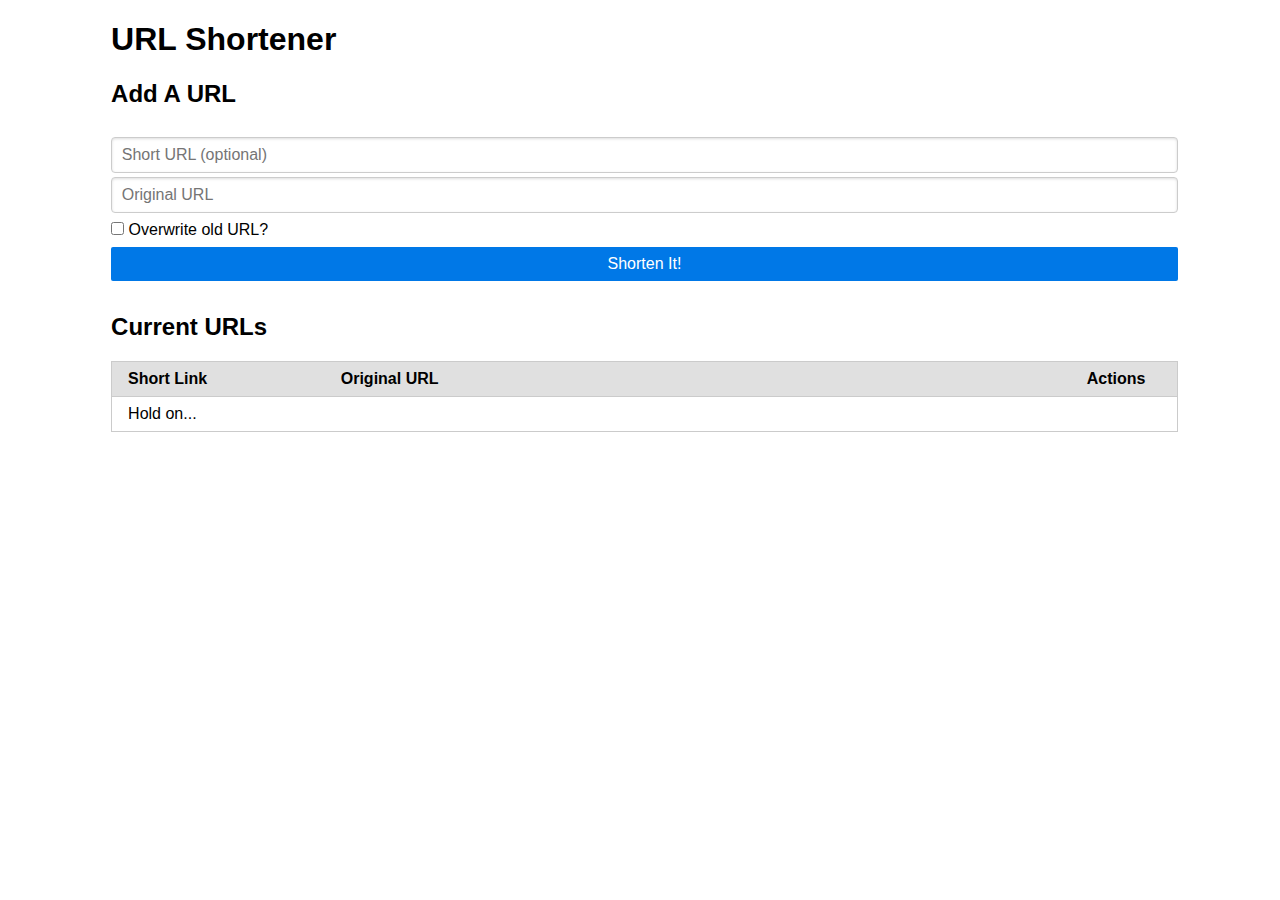
==== static/shorten.html @ 64aa6ba8 "Add SPA link manager" ====
<!DOCTYPE html>
<html>
    <head>
        <title>The URL Shortener</title>
        <link rel="stylesheet" href="/static/pure.min.css" />
    </head>
    <body>
        <div class="pure-u-2-24"></div>
        <div class="pure-u-20-24">
            <h1>URL Shortener</h1>
            <form id="form-shorten-url" class="pure-form pure-form-stacked">
                <h2>Add A URL</h2>
                <fieldset>
                    <input class="pure-input-1" type="text" name="short" placeholder="Short URL (optional)" />
                    <input class="pure-input-1" type="url" name="long" placeholder="Original URL" required />
                    <label for="overwrite" class="pure-checkbox">
                        <input class="form-control" type="checkbox" name="overwrite" /> Overwrite old URL?
                    </label>
                <input class="pure-button pure-button-primary pure-input-1" type="submit" value="Shorten It!" />
                </fieldset>
            </form>
            <div>
                <h2>Current URLs</h2>
                <table id="current-urls" class="pure-table pure-table-horizontal" style="width: 100%">
                    <col width="20%" />
                    <col width="70%" />
                    <col width="10%" />
                    <thead>
                        <tr>
                            <th>Short Link</th>
                            <th>Original URL</th>
                            <th>Actions</th>
                        </tr>
                    </thead>
                    <tbody id="current-urls-data">
                        <tr>
                            <td colspan="3">Hold on...</td>
                        </tr>
                    </tbody>
                </table>
            </div>
        </div>
        <div class="pure-u-2-24"></div>
        <script type="text/javascript" src="/static/app.js"></script>
    </body>
</html>
---- static/pure.min.css ----
/*!
Pure v1.0.0
Copyright 2013 Yahoo!
Licensed under the BSD License.
https://github.com/yahoo/pure/blob/master/LICENSE.md
*/
/*!
normalize.css v^3.0 | MIT License | git.io/normalize
Copyright (c) Nicolas Gallagher and Jonathan Neal
*/
/*! normalize.css v3.0.3 | MIT License | github.com/necolas/normalize.css */.pure-button:focus,a:active,a:hover{outline:0}.pure-table,table{border-collapse:collapse;border-spacing:0}html{font-family:sans-serif;-ms-text-size-adjust:100%;-webkit-text-size-adjust:100%}body{margin:0}article,aside,details,figcaption,figure,footer,header,hgroup,main,menu,nav,section,summary{display:block}audio,canvas,progress,video{display:inline-block;vertical-align:baseline}audio:not([controls]){display:none;height:0}[hidden],template{display:none}a{background-color:transparent}abbr[title]{border-bottom:1px dotted}b,optgroup,strong{font-weight:700}dfn{font-style:italic}h1{font-size:2em;margin:.67em 0}mark{background:#ff0;color:#000}small{font-size:80%}sub,sup{font-size:75%;line-height:0;position:relative;vertical-align:baseline}sup{top:-.5em}sub{bottom:-.25em}img{border:0}svg:not(:root){overflow:hidden}figure{margin:1em 40px}hr{box-sizing:content-box;height:0}pre,textarea{overflow:auto}code,kbd,pre,samp{font-family:monospace,monospace;font-size:1em}button,input,optgroup,select,textarea{color:inherit;font:inherit;margin:0}.pure-button,input{line-height:normal}button{overflow:visible}button,select{text-transform:none}button,html input[type=button],input[type=reset],input[type=submit]{-webkit-appearance:button;cursor:pointer}button[disabled],html input[disabled]{cursor:default}button::-moz-focus-inner,input::-moz-focus-inner{border:0;padding:0}input[type=checkbox],input[type=radio]{box-sizing:border-box;padding:0}input[type=number]::-webkit-inner-spin-button,input[type=number]::-webkit-outer-spin-button{height:auto}input[type=search]{-webkit-appearance:textfield;box-sizing:content-box}.pure-button,.pure-form input:not([type]),.pure-menu{box-sizing:border-box}input[type=search]::-webkit-search-cancel-button,input[type=search]::-webkit-search-decoration{-webkit-appearance:none}fieldset{border:1px solid silver;margin:0 2px;padding:.35em .625em .75em}legend,td,th{padding:0}legend{border:0}.hidden,[hidden]{display:none!important}.pure-img{max-width:100%;height:auto;display:block}.pure-g{letter-spacing:-.31em;text-rendering:optimizespeed;font-family:FreeSans,Arimo,"Droid Sans",Helvetica,Arial,sans-serif;display:-webkit-box;display:-webkit-flex;display:-ms-flexbox;display:flex;-webkit-flex-flow:row wrap;-ms-flex-flow:row wrap;flex-flow:row wrap;-webkit-align-content:flex-start;-ms-flex-line-pack:start;align-content:flex-start}@media all and (-ms-high-contrast:none),(-ms-high-contrast:active){table .pure-g{display:block}}.opera-only :-o-prefocus,.pure-g{word-spacing:-.43em}.pure-u,.pure-u-1,.pure-u-1-1,.pure-u-1-12,.pure-u-1-2,.pure-u-1-24,.pure-u-1-3,.pure-u-1-4,.pure-u-1-5,.pure-u-1-6,.pure-u-1-8,.pure-u-10-24,.pure-u-11-12,.pure-u-11-24,.pure-u-12-24,.pure-u-13-24,.pure-u-14-24,.pure-u-15-24,.pure-u-16-24,.pure-u-17-24,.pure-u-18-24,.pure-u-19-24,.pure-u-2-24,.pure-u-2-3,.pure-u-2-5,.pure-u-20-24,.pure-u-21-24,.pure-u-22-24,.pure-u-23-24,.pure-u-24-24,.pure-u-3-24,.pure-u-3-4,.pure-u-3-5,.pure-u-3-8,.pure-u-4-24,.pure-u-4-5,.pure-u-5-12,.pure-u-5-24,.pure-u-5-5,.pure-u-5-6,.pure-u-5-8,.pure-u-6-24,.pure-u-7-12,.pure-u-7-24,.pure-u-7-8,.pure-u-8-24,.pure-u-9-24{letter-spacing:normal;word-spacing:normal;vertical-align:top;text-rendering:auto;display:inline-block;zoom:1}.pure-g [class*=pure-u]{font-family:sans-serif}.pure-u-1-24{width:4.1667%}.pure-u-1-12,.pure-u-2-24{width:8.3333%}.pure-u-1-8,.pure-u-3-24{width:12.5%}.pure-u-1-6,.pure-u-4-24{width:16.6667%}.pure-u-1-5{width:20%}.pure-u-5-24{width:20.8333%}.pure-u-1-4,.pure-u-6-24{width:25%}.pure-u-7-24{width:29.1667%}.pure-u-1-3,.pure-u-8-24{width:33.3333%}.pure-u-3-8,.pure-u-9-24{width:37.5%}.pure-u-2-5{width:40%}.pure-u-10-24,.pure-u-5-12{width:41.6667%}.pure-u-11-24{width:45.8333%}.pure-u-1-2,.pure-u-12-24{width:50%}.pure-u-13-24{width:54.1667%}.pure-u-14-24,.pure-u-7-12{width:58.3333%}.pure-u-3-5{width:60%}.pure-u-15-24,.pure-u-5-8{width:62.5%}.pure-u-16-24,.pure-u-2-3{width:66.6667%}.pure-u-17-24{width:70.8333%}.pure-u-18-24,.pure-u-3-4{width:75%}.pure-u-19-24{width:79.1667%}.pure-u-4-5{width:80%}.pure-u-20-24,.pure-u-5-6{width:83.3333%}.pure-u-21-24,.pure-u-7-8{width:87.5%}.pure-u-11-12,.pure-u-22-24{width:91.6667%}.pure-u-23-24{width:95.8333%}.pure-u-1,.pure-u-1-1,.pure-u-24-24,.pure-u-5-5{width:100%}.pure-button{display:inline-block;zoom:1;white-space:nowrap;vertical-align:middle;text-align:center;cursor:pointer;-webkit-user-drag:none;-webkit-user-select:none;-moz-user-select:none;-ms-user-select:none;user-select:none}.pure-button::-moz-focus-inner{padding:0;border:0}.pure-button-group{letter-spacing:-.31em;text-rendering:optimizespeed}.opera-only :-o-prefocus,.pure-button-group{word-spacing:-.43em}.pure-button{font-family:inherit;font-size:100%;padding:.5em 1em;color:#444;color:rgba(0,0,0,.8);border:1px solid #999;border:transparent;background-color:#E6E6E6;text-decoration:none;border-radius:2px}.pure-button-hover,.pure-button:focus,.pure-button:hover{filter:alpha(opacity=90);background-image:-webkit-linear-gradient(transparent,rgba(0,0,0,.05) 40%,rgba(0,0,0,.1));background-image:linear-gradient(transparent,rgba(0,0,0,.05) 40%,rgba(0,0,0,.1))}.pure-button-active,.pure-button:active{box-shadow:0 0 0 1px rgba(0,0,0,.15) inset,0 0 6px rgba(0,0,0,.2) inset;border-color:#000\9}.pure-button-disabled,.pure-button-disabled:active,.pure-button-disabled:focus,.pure-button-disabled:hover,.pure-button[disabled]{border:none;background-image:none;filter:alpha(opacity=40);opacity:.4;cursor:not-allowed;box-shadow:none;pointer-events:none}.pure-button-hidden{display:none}.pure-button-primary,.pure-button-selected,a.pure-button-primary,a.pure-button-selected{background-color:#0078e7;color:#fff}.pure-button-group .pure-button{letter-spacing:normal;word-spacing:normal;vertical-align:top;text-rendering:auto;margin:0;border-radius:0;border-right:1px solid #111;border-right:1px solid rgba(0,0,0,.2)}.pure-button-group .pure-button:first-child{border-top-left-radius:2px;border-bottom-left-radius:2px}.pure-button-group .pure-button:last-child{border-top-right-radius:2px;border-bottom-right-radius:2px;border-right:none}.pure-form input[type=password],.pure-form input[type=email],.pure-form input[type=url],.pure-form input[type=date],.pure-form input[type=month],.pure-form input[type=time],.pure-form input[type=datetime],.pure-form input[type=datetime-local],.pure-form input[type=week],.pure-form input[type=tel],.pure-form input[type=color],.pure-form input[type=number],.pure-form input[type=search],.pure-form input[type=text],.pure-form select,.pure-form textarea{padding:.5em .6em;display:inline-block;border:1px solid #ccc;box-shadow:inset 0 1px 3px #ddd;border-radius:4px;vertical-align:middle;box-sizing:border-box}.pure-form input:not([type]){padding:.5em .6em;display:inline-block;border:1px solid #ccc;box-shadow:inset 0 1px 3px #ddd;border-radius:4px}.pure-form input[type=color]{padding:.2em .5em}.pure-form input:not([type]):focus,.pure-form input[type=password]:focus,.pure-form input[type=email]:focus,.pure-form input[type=url]:focus,.pure-form input[type=date]:focus,.pure-form input[type=month]:focus,.pure-form input[type=time]:focus,.pure-form input[type=datetime]:focus,.pure-form input[type=datetime-local]:focus,.pure-form input[type=week]:focus,.pure-form input[type=tel]:focus,.pure-form input[type=color]:focus,.pure-form input[type=number]:focus,.pure-form input[type=search]:focus,.pure-form input[type=text]:focus,.pure-form select:focus,.pure-form textarea:focus{outline:0;border-color:#129FEA}.pure-form input[type=file]:focus,.pure-form input[type=checkbox]:focus,.pure-form input[type=radio]:focus{outline:#129FEA auto 1px}.pure-form .pure-checkbox,.pure-form .pure-radio{margin:.5em 0;display:block}.pure-form input:not([type])[disabled],.pure-form input[type=password][disabled],.pure-form input[type=email][disabled],.pure-form input[type=url][disabled],.pure-form input[type=date][disabled],.pure-form input[type=month][disabled],.pure-form input[type=time][disabled],.pure-form input[type=datetime][disabled],.pure-form input[type=datetime-local][disabled],.pure-form input[type=week][disabled],.pure-form input[type=tel][disabled],.pure-form input[type=color][disabled],.pure-form input[type=number][disabled],.pure-form input[type=search][disabled],.pure-form input[type=text][disabled],.pure-form select[disabled],.pure-form textarea[disabled]{cursor:not-allowed;background-color:#eaeded;color:#cad2d3}.pure-form input[readonly],.pure-form select[readonly],.pure-form textarea[readonly]{background-color:#eee;color:#777;border-color:#ccc}.pure-form input:focus:invalid,.pure-form select:focus:invalid,.pure-form textarea:focus:invalid{color:#b94a48;border-color:#e9322d}.pure-form input[type=file]:focus:invalid:focus,.pure-form input[type=checkbox]:focus:invalid:focus,.pure-form input[type=radio]:focus:invalid:focus{outline-color:#e9322d}.pure-form select{height:2.25em;border:1px solid #ccc;background-color:#fff}.pure-form select[multiple]{height:auto}.pure-form label{margin:.5em 0 .2em}.pure-form fieldset{margin:0;padding:.35em 0 .75em;border:0}.pure-form legend{display:block;width:100%;padding:.3em 0;margin-bottom:.3em;color:#333;border-bottom:1px solid #e5e5e5}.pure-form-stacked input:not([type]),.pure-form-stacked input[type=password],.pure-form-stacked input[type=email],.pure-form-stacked input[type=url],.pure-form-stacked input[type=date],.pure-form-stacked input[type=month],.pure-form-stacked input[type=time],.pure-form-stacked input[type=datetime],.pure-form-stacked input[type=datetime-local],.pure-form-stacked input[type=week],.pure-form-stacked input[type=tel],.pure-form-stacked input[type=color],.pure-form-stacked input[type=file],.pure-form-stacked input[type=number],.pure-form-stacked input[type=search],.pure-form-stacked input[type=text],.pure-form-stacked label,.pure-form-stacked select,.pure-form-stacked textarea{display:block;margin:.25em 0}.pure-form-aligned .pure-help-inline,.pure-form-aligned input,.pure-form-aligned select,.pure-form-aligned textarea,.pure-form-message-inline{display:inline-block;vertical-align:middle}.pure-form-aligned textarea{vertical-align:top}.pure-form-aligned .pure-control-group{margin-bottom:.5em}.pure-form-aligned .pure-control-group label{text-align:right;display:inline-block;vertical-align:middle;width:10em;margin:0 1em 0 0}.pure-form-aligned .pure-controls{margin:1.5em 0 0 11em}.pure-form .pure-input-rounded,.pure-form input.pure-input-rounded{border-radius:2em;padding:.5em 1em}.pure-form .pure-group fieldset{margin-bottom:10px}.pure-form .pure-group input,.pure-form .pure-group textarea{display:block;padding:10px;margin:0 0 -1px;border-radius:0;position:relative;top:-1px}.pure-form .pure-group input:focus,.pure-form .pure-group textarea:focus{z-index:3}.pure-form .pure-group input:first-child,.pure-form .pure-group textarea:first-child{top:1px;border-radius:4px 4px 0 0;margin:0}.pure-form .pure-group input:first-child:last-child,.pure-form .pure-group textarea:first-child:last-child{top:1px;border-radius:4px;margin:0}.pure-form .pure-group input:last-child,.pure-form .pure-group textarea:last-child{top:-2px;border-radius:0 0 4px 4px;margin:0}.pure-form .pure-group button{margin:.35em 0}.pure-form .pure-input-1{width:100%}.pure-form .pure-input-3-4{width:75%}.pure-form .pure-input-2-3{width:66%}.pure-form .pure-input-1-2{width:50%}.pure-form .pure-input-1-3{width:33%}.pure-form .pure-input-1-4{width:25%}.pure-form .pure-help-inline,.pure-form-message-inline{display:inline-block;padding-left:.3em;color:#666;vertical-align:middle;font-size:.875em}.pure-form-message{display:block;color:#666;font-size:.875em}@media only screen and (max-width :480px){.pure-form button[type=submit]{margin:.7em 0 0}.pure-form input:not([type]),.pure-form input[type=password],.pure-form input[type=email],.pure-form input[type=url],.pure-form input[type=date],.pure-form input[type=month],.pure-form input[type=time],.pure-form input[type=datetime],.pure-form input[type=datetime-local],.pure-form input[type=week],.pure-form input[type=tel],.pure-form input[type=color],.pure-form input[type=number],.pure-form input[type=search],.pure-form input[type=text],.pure-form label{margin-bottom:.3em;display:block}.pure-group input:not([type]),.pure-group input[type=password],.pure-group input[type=email],.pure-group input[type=url],.pure-group input[type=date],.pure-group input[type=month],.pure-group input[type=time],.pure-group input[type=datetime],.pure-group input[type=datetime-local],.pure-group input[type=week],.pure-group input[type=tel],.pure-group input[type=color],.pure-group input[type=number],.pure-group input[type=search],.pure-group input[type=text]{margin-bottom:0}.pure-form-aligned .pure-control-group label{margin-bottom:.3em;text-align:left;display:block;width:100%}.pure-form-aligned .pure-controls{margin:1.5em 0 0}.pure-form .pure-help-inline,.pure-form-message,.pure-form-message-inline{display:block;font-size:.75em;padding:.2em 0 .8em}}.pure-menu-fixed{position:fixed;left:0;top:0;z-index:3}.pure-menu-item,.pure-menu-list{position:relative}.pure-menu-list{list-style:none;margin:0;padding:0}.pure-menu-item{padding:0;margin:0;height:100%}.pure-menu-heading,.pure-menu-link{display:block;text-decoration:none;white-space:nowrap}.pure-menu-horizontal{width:100%;white-space:nowrap}.pure-menu-horizontal .pure-menu-list{display:inline-block}.pure-menu-horizontal .pure-menu-heading,.pure-menu-horizontal .pure-menu-item,.pure-menu-horizontal .pure-menu-separator{display:inline-block;zoom:1;vertical-align:middle}.pure-menu-item .pure-menu-item{display:block}.pure-menu-children{display:none;position:absolute;left:100%;top:0;margin:0;padding:0;z-index:3}.pure-menu-horizontal .pure-menu-children{left:0;top:auto;width:inherit}.pure-menu-active>.pure-menu-children,.pure-menu-allow-hover:hover>.pure-menu-children{display:block;position:absolute}.pure-menu-has-children>.pure-menu-link:after{padding-left:.5em;content:"\25B8";font-size:small}.pure-menu-horizontal .pure-menu-has-children>.pure-menu-link:after{content:"\25BE"}.pure-menu-scrollable{overflow-y:scroll;overflow-x:hidden}.pure-menu-scrollable .pure-menu-list{display:block}.pure-menu-horizontal.pure-menu-scrollable .pure-menu-list{display:inline-block}.pure-menu-horizontal.pure-menu-scrollable{white-space:nowrap;overflow-y:hidden;overflow-x:auto;-ms-overflow-style:none;-webkit-overflow-scrolling:touch;padding:.5em 0}.pure-menu-horizontal.pure-menu-scrollable::-webkit-scrollbar{display:none}.pure-menu-horizontal .pure-menu-children .pure-menu-separator,.pure-menu-separator{background-color:#ccc;height:1px;margin:.3em 0}.pure-menu-horizontal .pure-menu-separator{width:1px;height:1.3em;margin:0 .3em}.pure-menu-horizontal .pure-menu-children .pure-menu-separator{display:block;width:auto}.pure-menu-heading{text-transform:uppercase;color:#565d64}.pure-menu-link{color:#777}.pure-menu-children{background-color:#fff}.pure-menu-disabled,.pure-menu-heading,.pure-menu-link{padding:.5em 1em}.pure-menu-disabled{opacity:.5}.pure-menu-disabled .pure-menu-link:hover{background-color:transparent}.pure-menu-active>.pure-menu-link,.pure-menu-link:focus,.pure-menu-link:hover{background-color:#eee}.pure-menu-selected .pure-menu-link,.pure-menu-selected .pure-menu-link:visited{color:#000}.pure-table{empty-cells:show;border:1px solid #cbcbcb}.pure-table caption{color:#000;font:italic 85%/1 arial,sans-serif;padding:1em 0;text-align:center}.pure-table td,.pure-table th{border-left:1px solid #cbcbcb;border-width:0 0 0 1px;font-size:inherit;margin:0;overflow:visible;padding:.5em 1em}.pure-table td:first-child,.pure-table th:first-child{border-left-width:0}.pure-table thead{background-color:#e0e0e0;color:#000;text-align:left;vertical-align:bottom}.pure-table td{background-color:transparent}.pure-table-odd td,.pure-table-striped tr:nth-child(2n-1) td{background-color:#f2f2f2}.pure-table-bordered td{border-bottom:1px solid #cbcbcb}.pure-table-bordered tbody>tr:last-child>td{border-bottom-width:0}.pure-table-horizontal td,.pure-table-horizontal th{border-width:0 0 1px;border-bottom:1px solid #cbcbcb}.pure-table-horizontal tbody>tr:last-child>td{border-bottom-width:0}
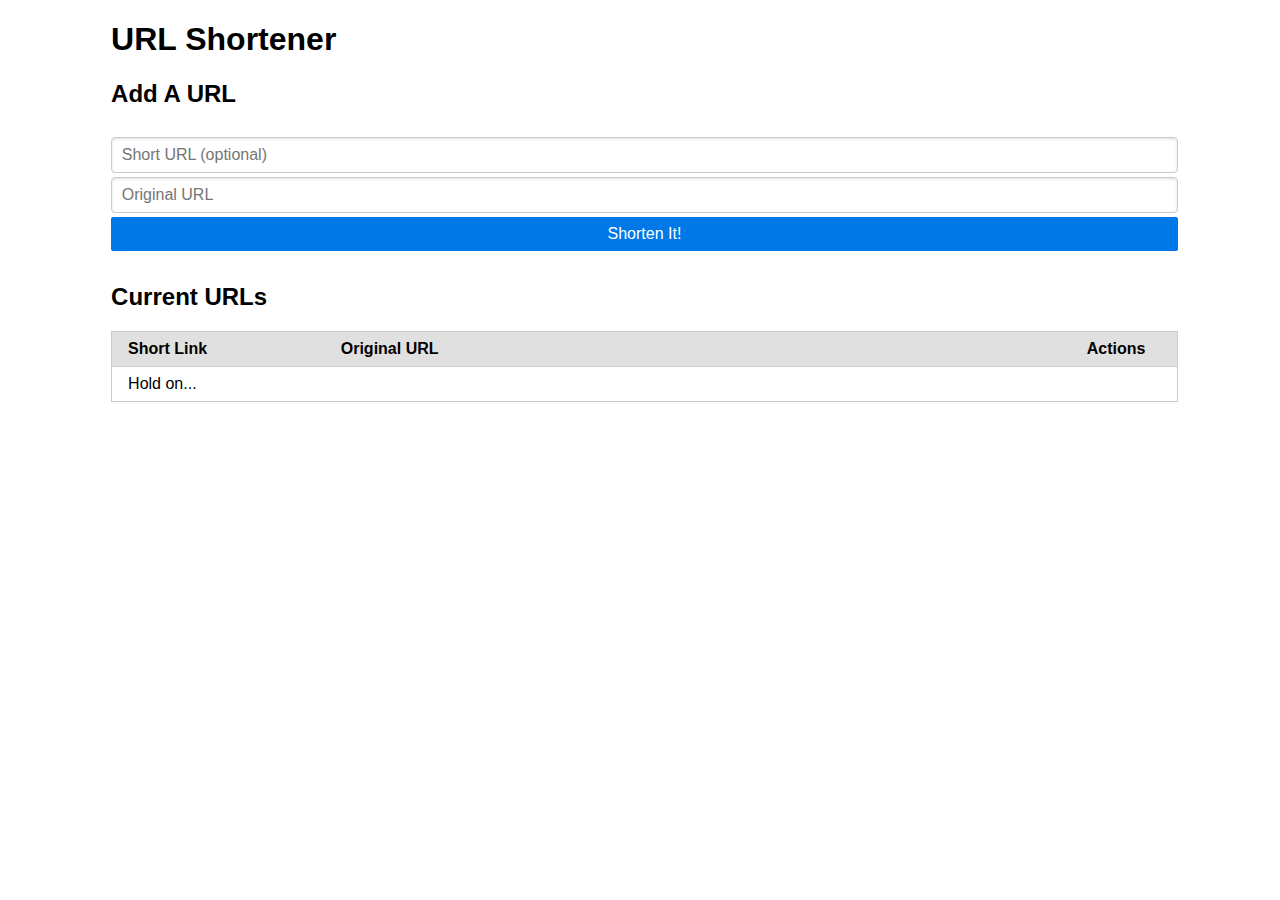
==== commit d81a2f7f: "Half-arsed" ====
--- a/static/shorten.html
+++ b/static/shorten.html
@@ -3,6 +3,23 @@
     <head>
         <title>The URL Shortener</title>
         <link rel="stylesheet" href="/static/pure.min.css" />
+        <style>
+            .button-delete {
+                background-color: rgb(202, 60, 60);
+                color: white;
+                padding-left: 10px;
+                padding-right: 10px;
+            }
+            .button-copy {
+                background-color: rgb(66, 184, 221);
+                color: white; 
+                padding-left: 10px;
+                padding-right: 10px;
+            }
+            .link {
+                color: #59BBD9;
+            }
+        </style>
     </head>
     <body>
         <div class="pure-u-2-24"></div>
@@ -13,9 +30,6 @@
                 <fieldset>
                     <input class="pure-input-1" type="text" name="short" placeholder="Short URL (optional)" />
                     <input class="pure-input-1" type="url" name="long" placeholder="Original URL" required />
-                    <label for="overwrite" class="pure-checkbox">
-                        <input class="form-control" type="checkbox" name="overwrite" /> Overwrite old URL?
-                    </label>
                 <input class="pure-button pure-button-primary pure-input-1" type="submit" value="Shorten It!" />
                 </fieldset>
             </form>
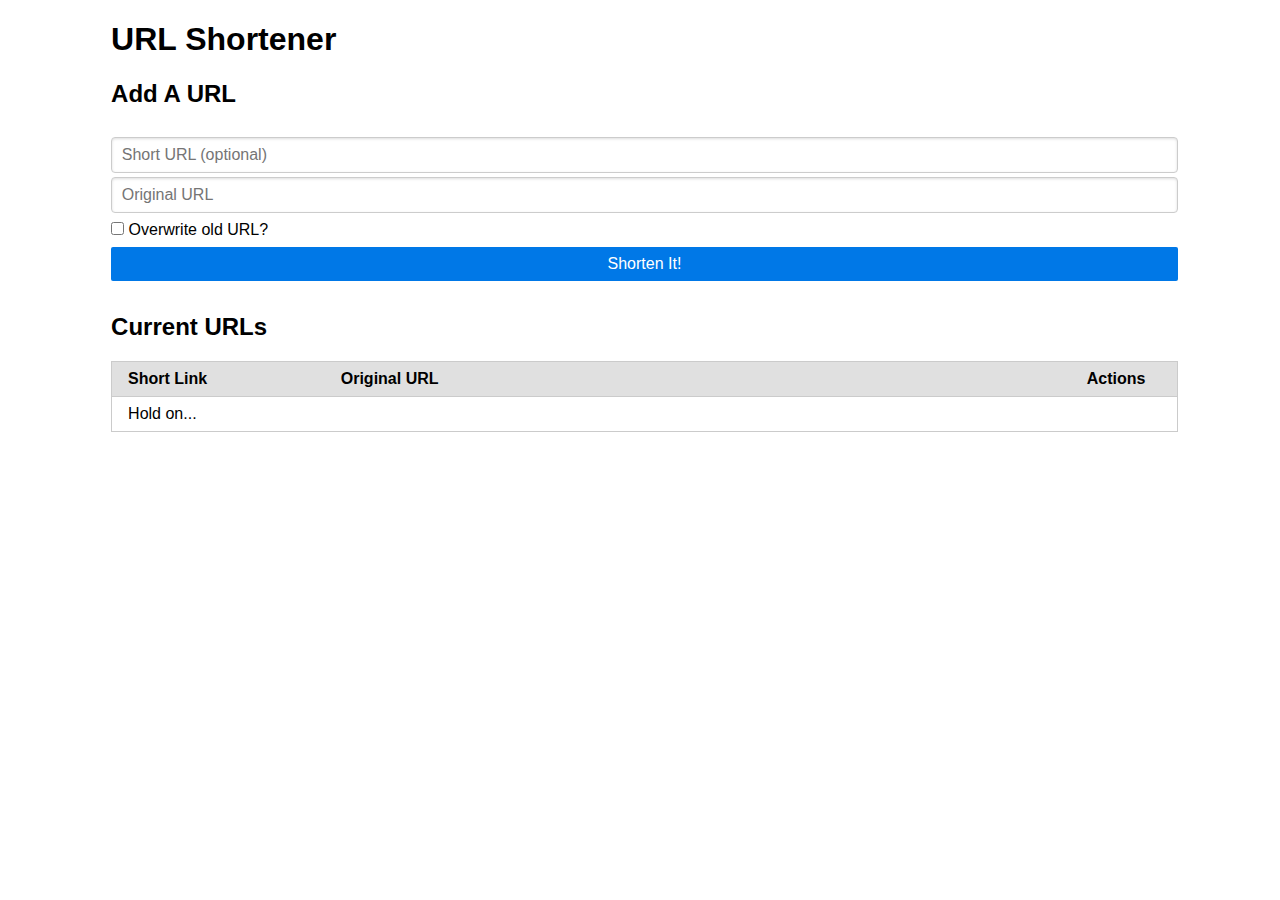
==== commit 20ca5871: "Fix hacky client-side code" ====
--- a/static/shorten.html
+++ b/static/shorten.html
@@ -16,8 +16,26 @@
                 padding-left: 10px;
                 padding-right: 10px;
             }
+            .dialog-error {
+                color: #D8000C;
+                background-color: #FFD2D2;
+            }
+            .dialog-success { 
+                color: #4F8A10;
+                background-color: #DFF2BF;
+            }
+            .dialog {
+                font-size: 1em;
+                margin:10px 22px;
+                padding: 10px;
+                border-radius: 2px;
+                vertical-align: middle;
+            }
             .link {
                 color: #59BBD9;
+            }
+            .hidden {
+                display: none;
             }
         </style>
     </head>
@@ -25,12 +43,16 @@
         <div class="pure-u-2-24"></div>
         <div class="pure-u-20-24">
             <h1>URL Shortener</h1>
+            <aside class="dialog dialog-success" id="dialog" style="display: none;">Short URL successfully created.</aside>
             <form id="form-shorten-url" class="pure-form pure-form-stacked">
                 <h2>Add A URL</h2>
                 <fieldset>
                     <input class="pure-input-1" type="text" name="short" placeholder="Short URL (optional)" />
                     <input class="pure-input-1" type="url" name="long" placeholder="Original URL" required />
-                <input class="pure-button pure-button-primary pure-input-1" type="submit" value="Shorten It!" />
+                    <label for="overwrite" class="pure-checkbox">
+                        <input class="form-control" type="checkbox" name="overwrite" /> Overwrite old URL?
+                    </label>
+                    <input class="pure-button pure-button-primary pure-input-1" type="submit" value="Shorten It!" />
                 </fieldset>
             </form>
             <div>
